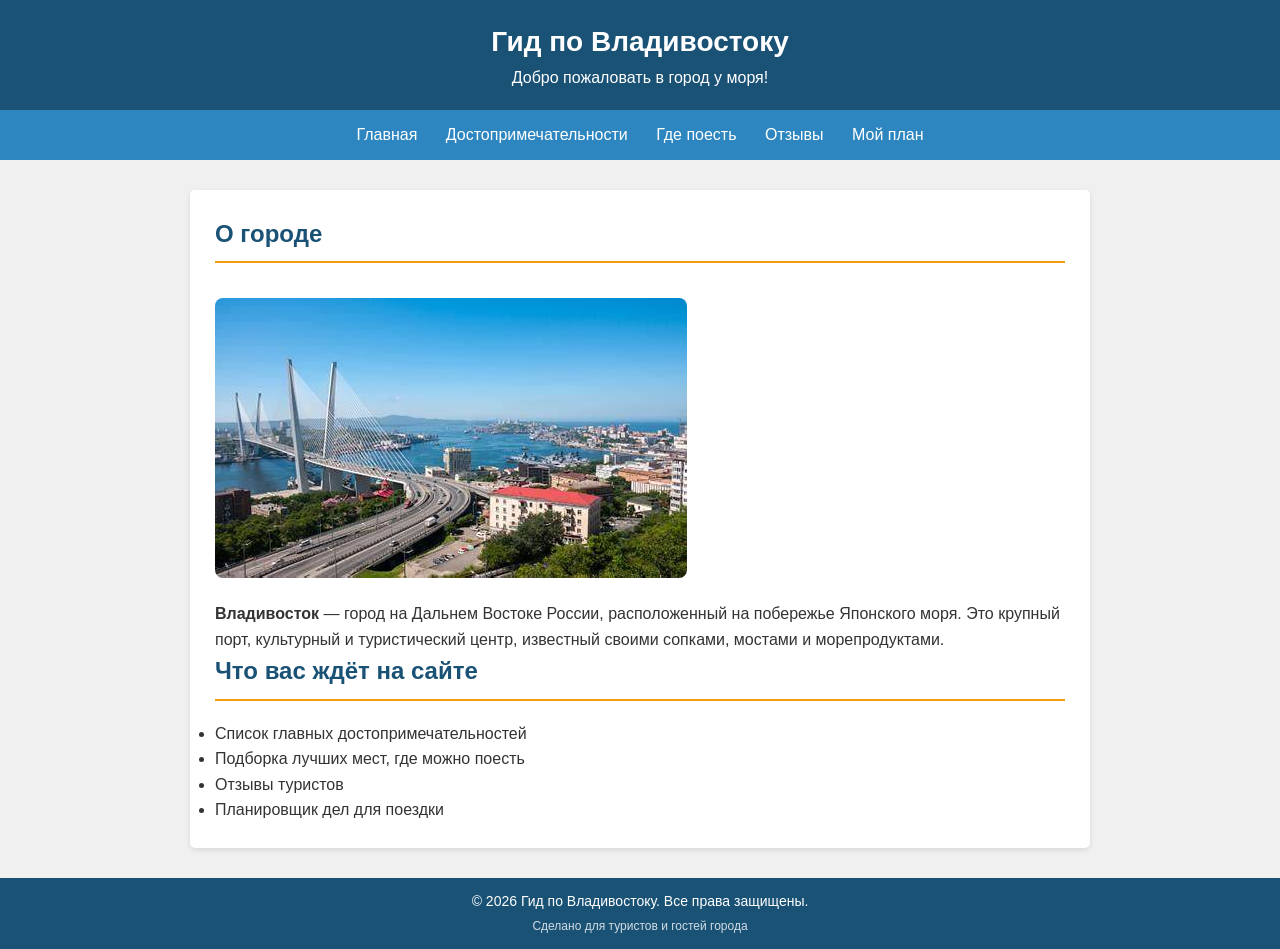
==== index.html @ 488b7f63 "Обновление: PWA + push-уведомления" ====
<!DOCTYPE html>
<html lang="ru">
<head>
    <meta charset="UTF-8">
    <meta name="viewport" content="width=device-width, initial-scale=1.0, maximum-scale=1.0, user-scalable=no">
    <title>Гид по Владивостоку</title>
    
    <link rel="manifest" href="/manifest.json">
    <meta name="theme-color" content="#1a5276">
    <meta name="apple-mobile-web-app-capable" content="yes">
    <meta name="apple-mobile-web-app-status-bar-style" content="black-translucent">
    <link rel="apple-touch-icon" href="/icons/icon-192x192.png">
    
    <link rel="stylesheet" href="css/style.css">
</head>
<body>

<header>
    <h1>Гид по Владивостоку</h1>
    <p>Добро пожаловать в город у моря!</p>
</header>

<nav>
    <a href="index.html">Главная</a>
    <a href="sights.html">Достопримечательности</a>
    <a href="food.html">Где поесть</a>
    <a href="feedback.html">Отзывы</a>
    <a href="todo.html">Мой план</a>
</nav>

<main>
    <h2>О городе</h2>

    <img src="images/vladivostok.jpg" alt="Владивосток" style="max-width:100%; border-radius:8px; margin:15px 0;">

    <p>
        <b>Владивосток</b> — город на Дальнем Востоке России, 
        расположенный на побережье Японского моря. 
        Это крупный порт, культурный и туристический центр, 
        известный своими сопками, мостами и морепродуктами.
    </p>

    <h2>Что вас ждёт на сайте</h2>
    <ul>
        <li>Список главных достопримечательностей</li>
        <li>Подборка лучших мест, где можно поесть</li>
        <li>Отзывы туристов</li>
        <li>Планировщик дел для поездки</li>
    </ul>
</main>

<footer>
    <p style="margin:0;">© 2026 Гид по Владивостоку. Все права защищены.</p>
    <p style="margin:5px 0 0 0; font-size:12px; opacity:0.8;">
        Сделано для туристов и гостей города
    </p>
</footer>

<script>
    if ('serviceWorker' in navigator) {
        navigator.serviceWorker.register('/sw.js')
            .then(reg => console.log('SW зарегистрирован!', reg))
            .catch(err => console.log('Ошибка SW:', err));
    }
</script>

</body>
</html>
---- css/style.css ----
* {
    margin: 0;
    padding: 0;
    box-sizing: border-box;
}

body {
    font-family: Arial, sans-serif;
    background: #f0f0f0;
    color: #333;
    line-height: 1.6;
}

header {
    background: #1a5276;
    color: white;
    padding: 20px;
    text-align: center;
}

header h1 {
    font-size: 28px;
}

nav {
    background: #2e86c1;
    padding: 12px;
    text-align: center;
}

nav a {
    color: white;
    text-decoration: none;
    margin: 0 12px;
    font-size: 16px;
}

nav a:hover {
    text-decoration: underline;
}

main {
    max-width: 900px;
    margin: 30px auto;
    padding: 25px;
    background: white;
    border-radius: 5px;
    box-shadow: 0 2px 5px rgba(0,0,0,0.1);
    min-height: 400px;
}

h2 {
    color: #1a5276;
    border-bottom: 2px solid #f39c12;
    padding-bottom: 8px;
    margin-bottom: 20px;
}

.card {
    background: #f8f9fa;
    border-left: 4px solid #f39c12;
    padding: 15px;
    margin-bottom: 15px;
    border-radius: 3px;
}

.card h3 {
    color: #1a5276;
    margin-bottom: 5px;
}

footer {
    background: #1a5276;
    color: white;
    text-align: center;
    padding: 12px;
    margin-top: 30px;
    font-size: 14px;
}

img {
    max-width: 100%;
    border-radius: 5px;
    margin: 15px 0;
}

input, textarea, button {
    padding: 8px;
    margin: 5px 0;
    border: 1px solid #ddd;
    border-radius: 3px;
    font-size: 14px;
}

input, textarea {
    width: 100%;
    max-width: 400px;
}

button {
    background: #1a5276 !important;
    color: white !important;
    border: none !important;
    padding: 8px 20px !important;
    cursor: pointer !important;
    border-radius: 3px !important;
}

button:hover {
    background: #1a5276 !important;
    color: white !important;
}

#deleteSelectedBtn {
    background: none !important;
    color: #333 !important;
    border: 1px solid #ccc !important;
}
#deleteSelectedBtn:hover {
    background: #f0f0f0 !important;
    color: #333 !important;
}

#sortByDateBtn {
    background: none !important;
    color: #333 !important;
    border: 1px solid #ccc !important;
}
#sortByDateBtn:hover {
    background: #f0f0f0 !important;
    color: #333 !important;
}

.todo-item {
    background: #f8f9fa;
    padding: 10px;
    margin: 8px 0;
    border-left: 3px solid #f39c12;
    display: flex;
    align-items: center;
    gap: 10px;
}

.todo-item.done {
    opacity: 0.6;
    text-decoration: line-through;
}

.todo-item input[type="checkbox"] {
    width: 18px;
    height: 18px;
    margin: 0;
}

.todo-item button {
    background: #1a5276 !important;
    color: white !important;
    border: none !important;
    padding: 3px 10px !important;
    border-radius: 3px !important;
    cursor: pointer !important;
}

.todo-item button:hover {
    background: #1a5276 !important;
    color: white !important;
}

.todo-item .delete-btn {
    background: #e74c3c !important;
    color: white !important;
    border: none !important;
    padding: 3px 10px !important;
    border-radius: 3px !important;
    cursor: pointer !important;
    margin-left: auto !important;
}

.todo-item .delete-btn:hover {
    background: #e74c3c !important;
    color: white !important;
}
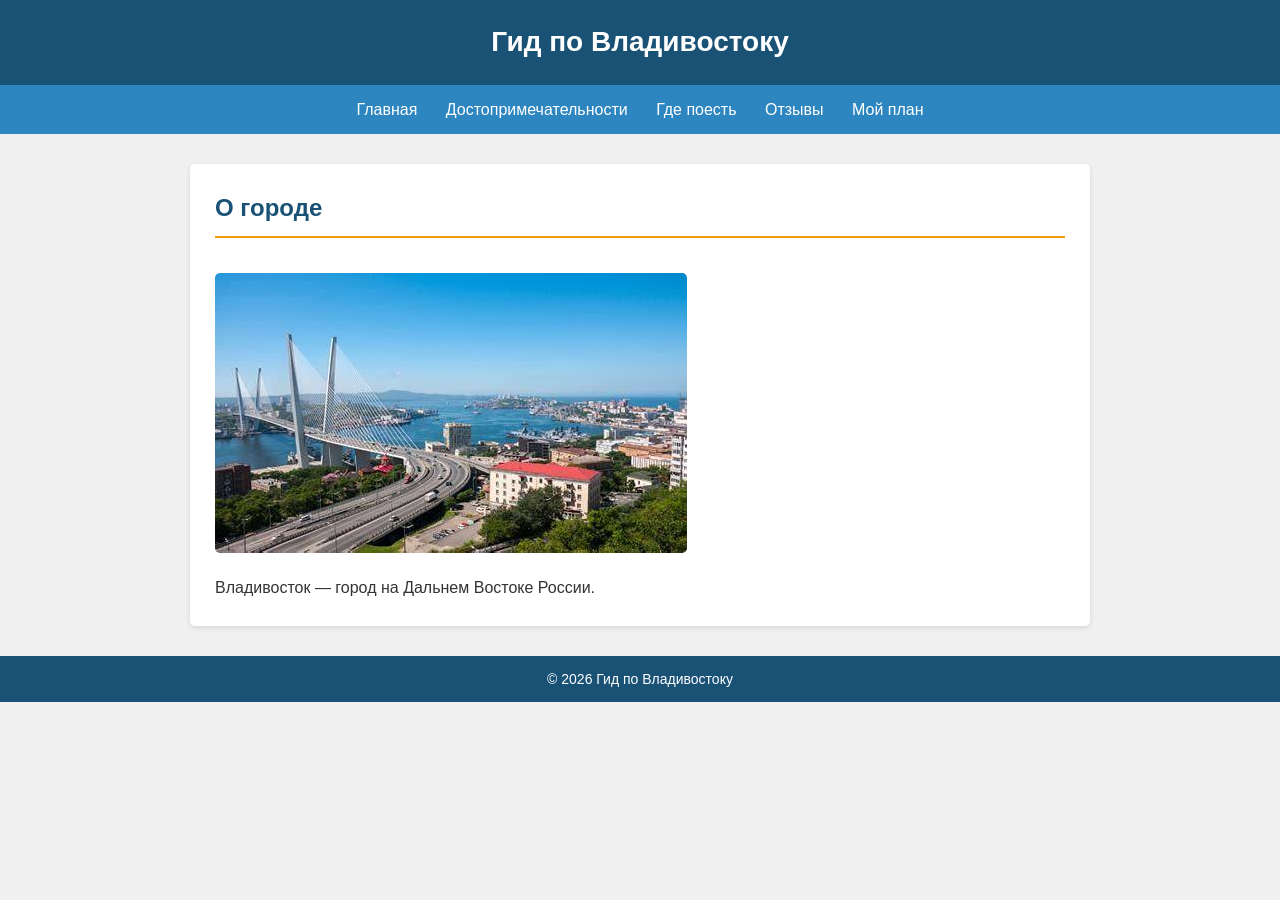
==== commit fbdd453c: "Update index.html" ====
--- a/index.html
+++ b/index.html
@@ -2,67 +2,33 @@
 <html lang="ru">
 <head>
     <meta charset="UTF-8">
-    <meta name="viewport" content="width=device-width, initial-scale=1.0, maximum-scale=1.0, user-scalable=no">
+    <meta name="viewport" content="width=device-width, initial-scale=1.0">
     <title>Гид по Владивостоку</title>
-    
     <link rel="manifest" href="/manifest.json">
-    <meta name="theme-color" content="#1a5276">
-    <meta name="apple-mobile-web-app-capable" content="yes">
-    <meta name="apple-mobile-web-app-status-bar-style" content="black-translucent">
-    <link rel="apple-touch-icon" href="/icons/icon-192x192.png">
-    
     <link rel="stylesheet" href="css/style.css">
 </head>
 <body>
+    <header><h1>Гид по Владивостоку</h1></header>
+    <nav>
+        <a href="index.html">Главная</a>
+        <a href="sights.html">Достопримечательности</a>
+        <a href="food.html">Где поесть</a>
+        <a href="feedback.html">Отзывы</a>
+        <a href="todo.html">Мой план</a>
+    </nav>
+    <main>
+        <h2>О городе</h2>
+        <img src="images/vladivostok.jpg" alt="Владивосток" style="max-width:100%;">
+        <p>Владивосток — город на Дальнем Востоке России.</p>
+    </main>
+    <footer>© 2026 Гид по Владивостоку</footer>
 
-<header>
-    <h1>Гид по Владивостоку</h1>
-    <p>Добро пожаловать в город у моря!</p>
-</header>
-
-<nav>
-    <a href="index.html">Главная</a>
-    <a href="sights.html">Достопримечательности</a>
-    <a href="food.html">Где поесть</a>
-    <a href="feedback.html">Отзывы</a>
-    <a href="todo.html">Мой план</a>
-</nav>
-
-<main>
-    <h2>О городе</h2>
-
-    <img src="images/vladivostok.jpg" alt="Владивосток" style="max-width:100%; border-radius:8px; margin:15px 0;">
-
-    <p>
-        <b>Владивосток</b> — город на Дальнем Востоке России, 
-        расположенный на побережье Японского моря. 
-        Это крупный порт, культурный и туристический центр, 
-        известный своими сопками, мостами и морепродуктами.
-    </p>
-
-    <h2>Что вас ждёт на сайте</h2>
-    <ul>
-        <li>Список главных достопримечательностей</li>
-        <li>Подборка лучших мест, где можно поесть</li>
-        <li>Отзывы туристов</li>
-        <li>Планировщик дел для поездки</li>
-    </ul>
-</main>
-
-<footer>
-    <p style="margin:0;">© 2026 Гид по Владивостоку. Все права защищены.</p>
-    <p style="margin:5px 0 0 0; font-size:12px; opacity:0.8;">
-        Сделано для туристов и гостей города
-    </p>
-</footer>
-
-<script>
-    if ('serviceWorker' in navigator) {
-        navigator.serviceWorker.register('/sw.js')
-            .then(reg => console.log('SW зарегистрирован!', reg))
-            .catch(err => console.log('Ошибка SW:', err));
-    }
-</script>
-
+    <script>
+        if ('serviceWorker' in navigator) {
+            navigator.serviceWorker.register('/sw.js')
+                .then(reg => console.log('✅ SW зарегистрирован!', reg))
+                .catch(err => console.log('❌ Ошибка SW:', err));
+        }
+    </script>
 </body>
-</html>+</html>
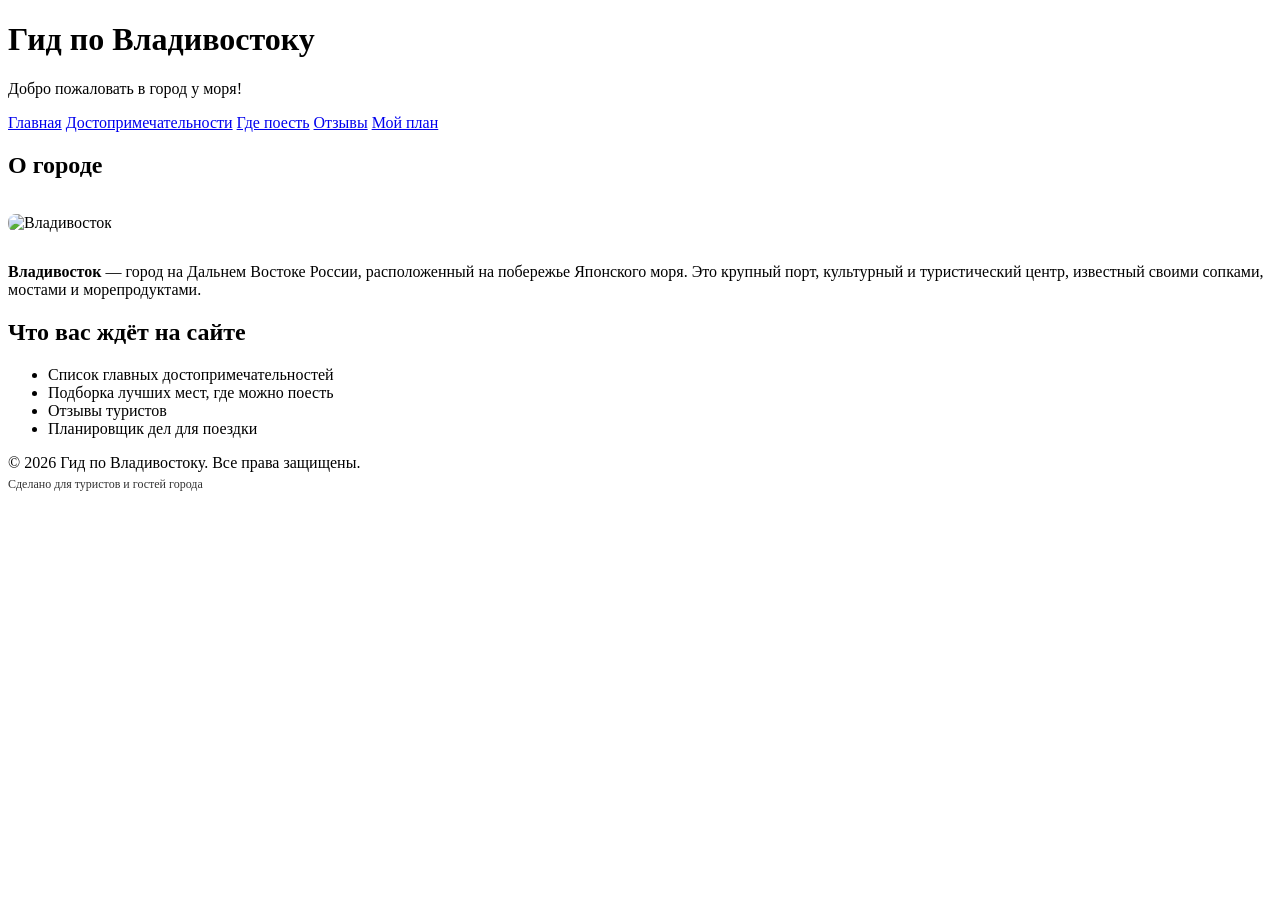
==== commit b97c63aa: "Update index.html" ====
--- a/index.html
+++ b/index.html
@@ -2,33 +2,76 @@
 <html lang="ru">
 <head>
     <meta charset="UTF-8">
-    <meta name="viewport" content="width=device-width, initial-scale=1.0">
+    <meta name="viewport" content="width=device-width, initial-scale=1.0, maximum-scale=1.0, user-scalable=no">
     <title>Гид по Владивостоку</title>
-    <link rel="manifest" href="/manifest.json">
-    <link rel="stylesheet" href="css/style.css">
+    
+    <!-- ПРАВИЛЬНЫЙ ПУТЬ К MANIFEST -->
+    <link rel="manifest" href="/vladivostok-guide/manifest.json">
+    <meta name="theme-color" content="#1a5276">
+    
+    <meta name="mobile-web-app-capable" content="yes">
+    <meta name="apple-mobile-web-app-capable" content="yes">
+    <meta name="apple-mobile-web-app-status-bar-style" content="black-translucent">
+    <link rel="apple-touch-icon" href="/vladivostok-guide/icons/icon-192x192.png">
+    <link rel="apple-touch-icon" sizes="512x512" href="/vladivostok-guide/icons/icon-512x512.png">
+    
+    <link rel="stylesheet" href="/vladivostok-guide/css/style.css">
 </head>
 <body>
-    <header><h1>Гид по Владивостоку</h1></header>
-    <nav>
-        <a href="index.html">Главная</a>
-        <a href="sights.html">Достопримечательности</a>
-        <a href="food.html">Где поесть</a>
-        <a href="feedback.html">Отзывы</a>
-        <a href="todo.html">Мой план</a>
-    </nav>
-    <main>
-        <h2>О городе</h2>
-        <img src="images/vladivostok.jpg" alt="Владивосток" style="max-width:100%;">
-        <p>Владивосток — город на Дальнем Востоке России.</p>
-    </main>
-    <footer>© 2026 Гид по Владивостоку</footer>
 
-    <script>
-        if ('serviceWorker' in navigator) {
-            navigator.serviceWorker.register('/sw.js')
-                .then(reg => console.log('✅ SW зарегистрирован!', reg))
-                .catch(err => console.log('❌ Ошибка SW:', err));
-        }
-    </script>
+<header>
+    <h1>Гид по Владивостоку</h1>
+    <p>Добро пожаловать в город у моря!</p>
+</header>
+
+<nav>
+    <a href="/vladivostok-guide/index.html">Главная</a>
+    <a href="/vladivostok-guide/sights.html">Достопримечательности</a>
+    <a href="/vladivostok-guide/food.html">Где поесть</a>
+    <a href="/vladivostok-guide/feedback.html">Отзывы</a>
+    <a href="/vladivostok-guide/todo.html">Мой план</a>
+</nav>
+
+<main>
+    <h2>О городе</h2>
+
+    <img src="/vladivostok-guide/images/vladivostok.jpg" alt="Владивосток" style="max-width:100%; border-radius:8px; margin:15px 0;">
+
+    <p>
+        <b>Владивосток</b> — город на Дальнем Востоке России, 
+        расположенный на побережье Японского моря. 
+        Это крупный порт, культурный и туристический центр, 
+        известный своими сопками, мостами и морепродуктами.
+    </p>
+
+    <h2>Что вас ждёт на сайте</h2>
+    <ul>
+        <li>Список главных достопримечательностей</li>
+        <li>Подборка лучших мест, где можно поесть</li>
+        <li>Отзывы туристов</li>
+        <li>Планировщик дел для поездки</li>
+    </ul>
+</main>
+
+<footer>
+    <p style="margin:0;">© 2026 Гид по Владивостоку. Все права защищены.</p>
+    <p style="margin:5px 0 0 0; font-size:12px; opacity:0.8;">
+        Сделано для туристов и гостей города
+    </p>
+</footer>
+
+<script>
+    // РЕГИСТРАЦИЯ SERVICE WORKER С ПРАВИЛЬНЫМ ПУТЁМ
+    if ('serviceWorker' in navigator) {
+        navigator.serviceWorker.register('/vladivostok-guide/sw.js')
+            .then(reg => {
+                console.log('✅ SW зарегистрирован!', reg);
+            })
+            .catch(err => {
+                console.log('❌ Ошибка SW:', err);
+            });
+    }
+</script>
+
 </body>
 </html>
